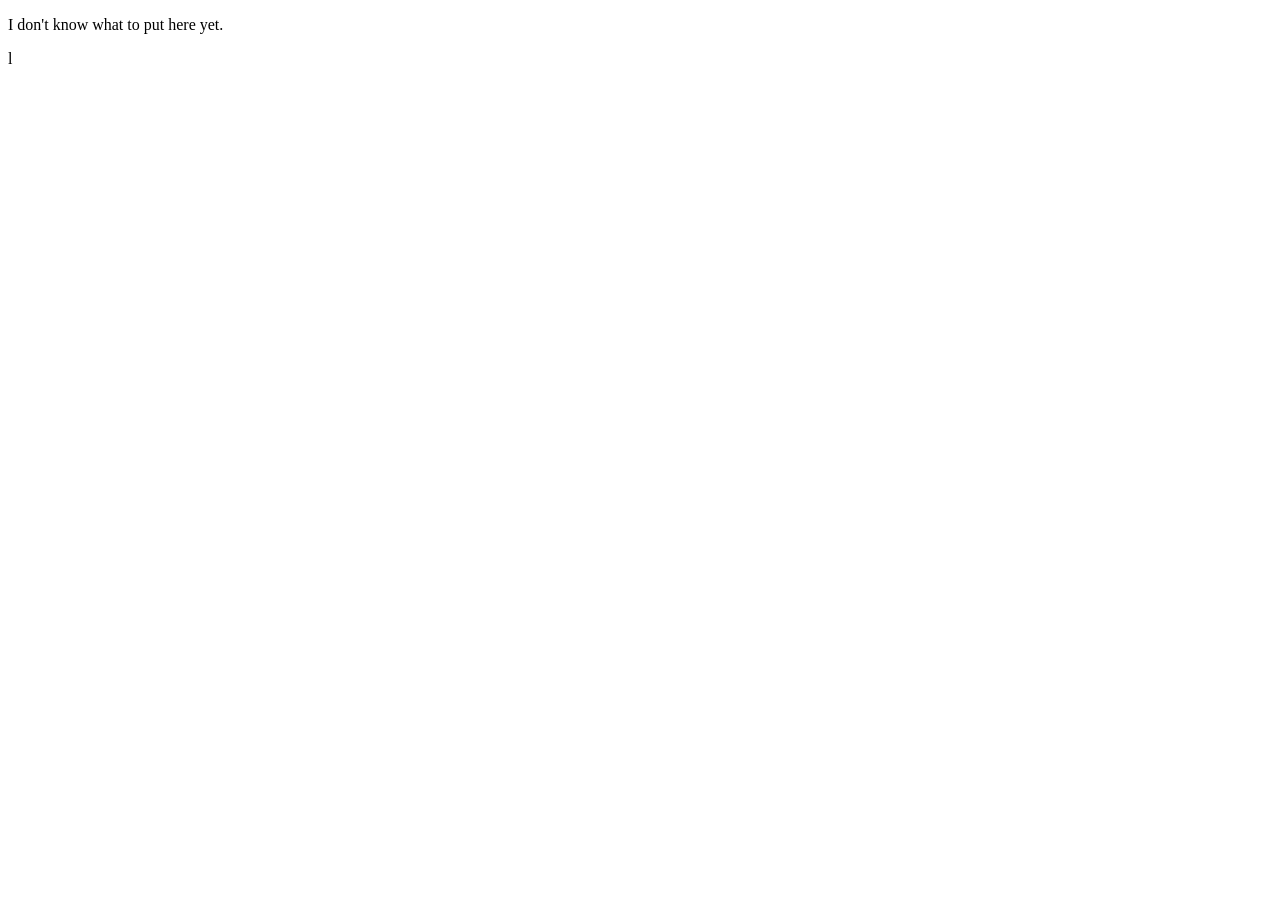
==== page/home.html @ cee9a675 "feat: initialize project structure with home page, favicon assets, and index redirect" ====
<!DOCTYPE html>
<html lang="en">

    <head>
        <meta charset="UTF-8">
        <meta name="viewport" content="width=device-width, initial-scale=1.0">

        <title>Document</title>
        <meta name="description" content="">
        <meta author="Rasya Akbar N.">

        <link rel="icon" href="/assets/favicon/favicon.ico" />
    </head>

    <body>
        <p>I don't know what to put here yet.</p>
    </body>

</html>l
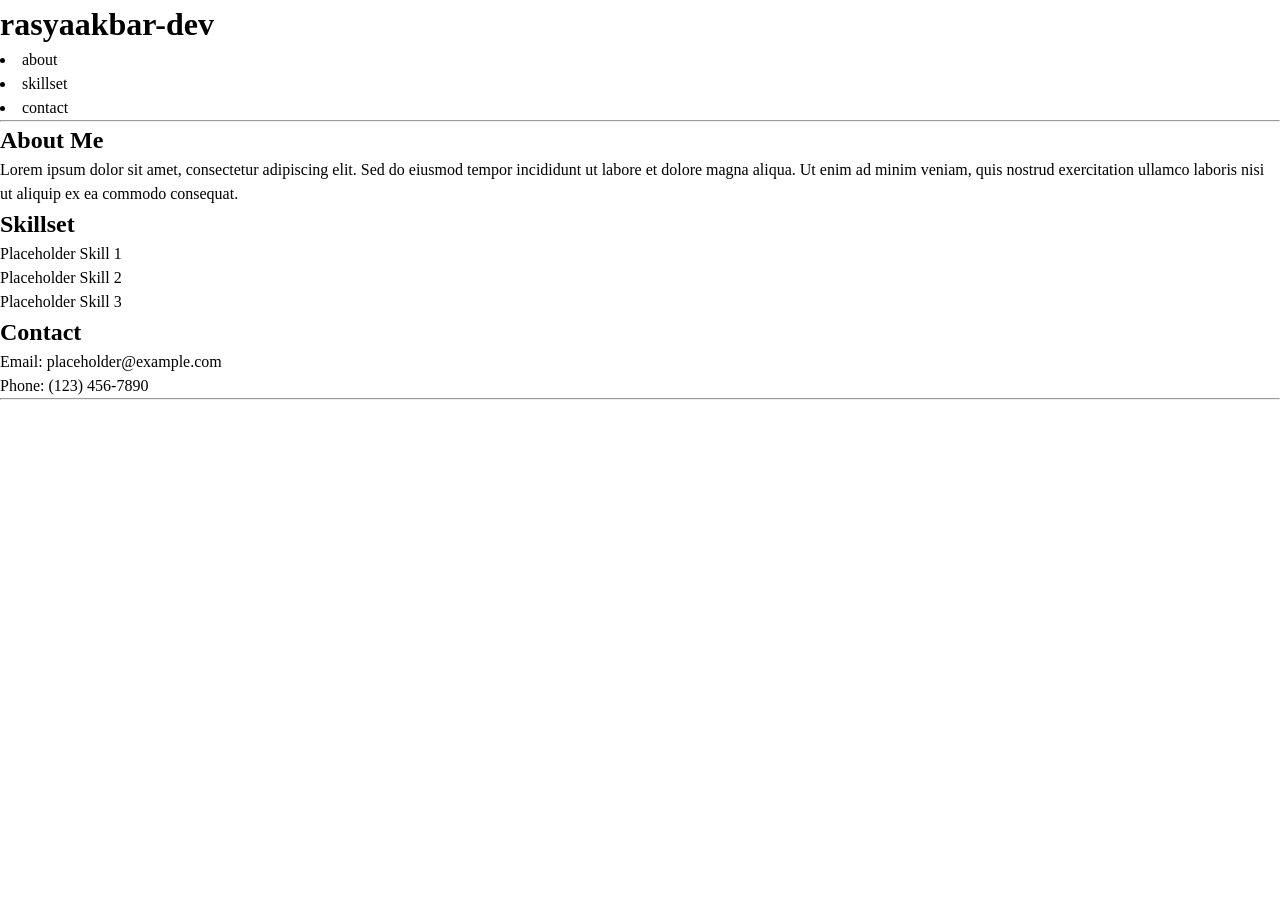
==== commit acde7537: "feat: implement home page structure with global CSS reset and navigation sections" ====
--- a/page/home.html
+++ b/page/home.html
@@ -10,10 +10,52 @@
         <meta author="Rasya Akbar N.">
 
         <link rel="icon" href="/assets/favicon/favicon.ico" />
+        <link href="./../style.css" rel="stylesheet" />
+        <link href="home.css" rel="stylesheet" />
     </head>
 
     <body>
-        <p>I don't know what to put here yet.</p>
+        <header>
+            <h1>rasyaakbar-dev</h1>
+
+            <nav>
+                <menu>
+                    <li><a href="#about">about</a></li>
+                    <li><a href="#skillset">skillset</a></li>
+                    <li><a href="#contact">contact</a></li>
+                </menu>
+            </nav>
+        </header>
+
+        <hr>
+
+        <main>
+            <section id="about">
+                <h2>About Me</h2>
+                <p>Lorem ipsum dolor sit amet, consectetur adipiscing elit. Sed do eiusmod tempor incididunt ut labore
+                    et dolore magna aliqua. Ut enim ad minim veniam, quis nostrud exercitation ullamco laboris nisi ut
+                    aliquip ex ea commodo consequat.</p>
+            </section>
+
+            <section id="skillset">
+                <h2>Skillset</h2>
+                <ul>
+                    <li>Placeholder Skill 1</li>
+                    <li>Placeholder Skill 2</li>
+                    <li>Placeholder Skill 3</li>
+                </ul>
+            </section>
+
+            <section id="contact">
+                <h2>Contact</h2>
+                <p>Email: placeholder@example.com</p>
+                <p>Phone: (123) 456-7890</p>
+            </section>
+        </main>
+
+        <hr>
+
+        <footer></footer>
     </body>
 
-</html>l+</html>
--- a/style.css
+++ b/style.css
@@ -0,0 +1,142 @@
+/* =========================================
+   Modern CSS Reset & Base Styles (Enhanced)
+   ========================================= */
+
+/* 1. Box sizing rules */
+*,
+*::before,
+*::after {
+    box-sizing: border-box;
+}
+
+/* 2. Remove default margin & padding */
+* {
+    margin: 0;
+    padding: 0;
+}
+
+/* 3. Root settings */
+html {
+    line-height: 1.5;
+    -webkit-text-size-adjust: 100%;
+    /* Prevent font scaling in landscape */
+    tab-size: 4;
+}
+
+/* 4. Body defaults */
+body {
+    min-height: 100vh;
+    text-rendering: optimizeSpeed;
+    -webkit-font-smoothing: antialiased;
+    -moz-osx-font-smoothing: grayscale;
+}
+
+/* 5. Improve media defaults */
+img,
+picture,
+video,
+canvas,
+svg {
+    display: block;
+    max-width: 100%;
+}
+
+/* Prevent distortion */
+img,
+video {
+    height: auto;
+}
+
+/* 6. Form elements inherit fonts */
+input,
+button,
+textarea,
+select {
+    font: inherit;
+    color: inherit;
+}
+
+/* 7. Remove built-in button styles */
+button {
+    background: none;
+    border: none;
+}
+
+/* 8. Anchor defaults */
+a {
+    text-decoration: none;
+    color: inherit;
+}
+
+/* 9. List styles reset */
+ul,
+ol {
+    list-style: none;
+}
+
+/* 10. Improve text wrapping */
+p,
+h1,
+h2,
+h3,
+h4,
+h5,
+h6 {
+    overflow-wrap: break-word;
+}
+
+/* 11. Create a stacking context root */
+#root,
+#__next {
+    isolation: isolate;
+}
+
+/* 12. Tables */
+table {
+    border-collapse: collapse;
+    border-spacing: 0;
+}
+
+/* 13. Text balance (modern browsers) */
+h1,
+h2,
+h3,
+h4 {
+    text-wrap: balance;
+}
+
+/* 14. Better default focus styles */
+:focus-visible {
+    outline: 2px solid currentColor;
+    outline-offset: 2px;
+}
+
+/* 15. Reduce motion for accessibility */
+@media (prefers-reduced-motion: reduce) {
+    html:focus-within {
+        scroll-behavior: auto;
+    }
+
+    *,
+    *::before,
+    *::after {
+        animation-duration: 0.01ms !important;
+        animation-iteration-count: 1 !important;
+        transition-duration: 0.01ms !important;
+    }
+}
+
+/* 16. Smooth scrolling (opt-in UX) */
+html:focus-within {
+    scroll-behavior: smooth;
+}
+
+/* 17. Default scrollbar (optional, WebKit only) */
+::-webkit-scrollbar {
+    width: 10px;
+}
+
+::-webkit-scrollbar-thumb {
+    background: rgba(0, 0, 0, 0.2);
+    border-radius: 999px;
+}
--- a/page/home.css
+++ b/page/home.css
@@ -0,0 +1 @@
+/* I have no motivation at all */
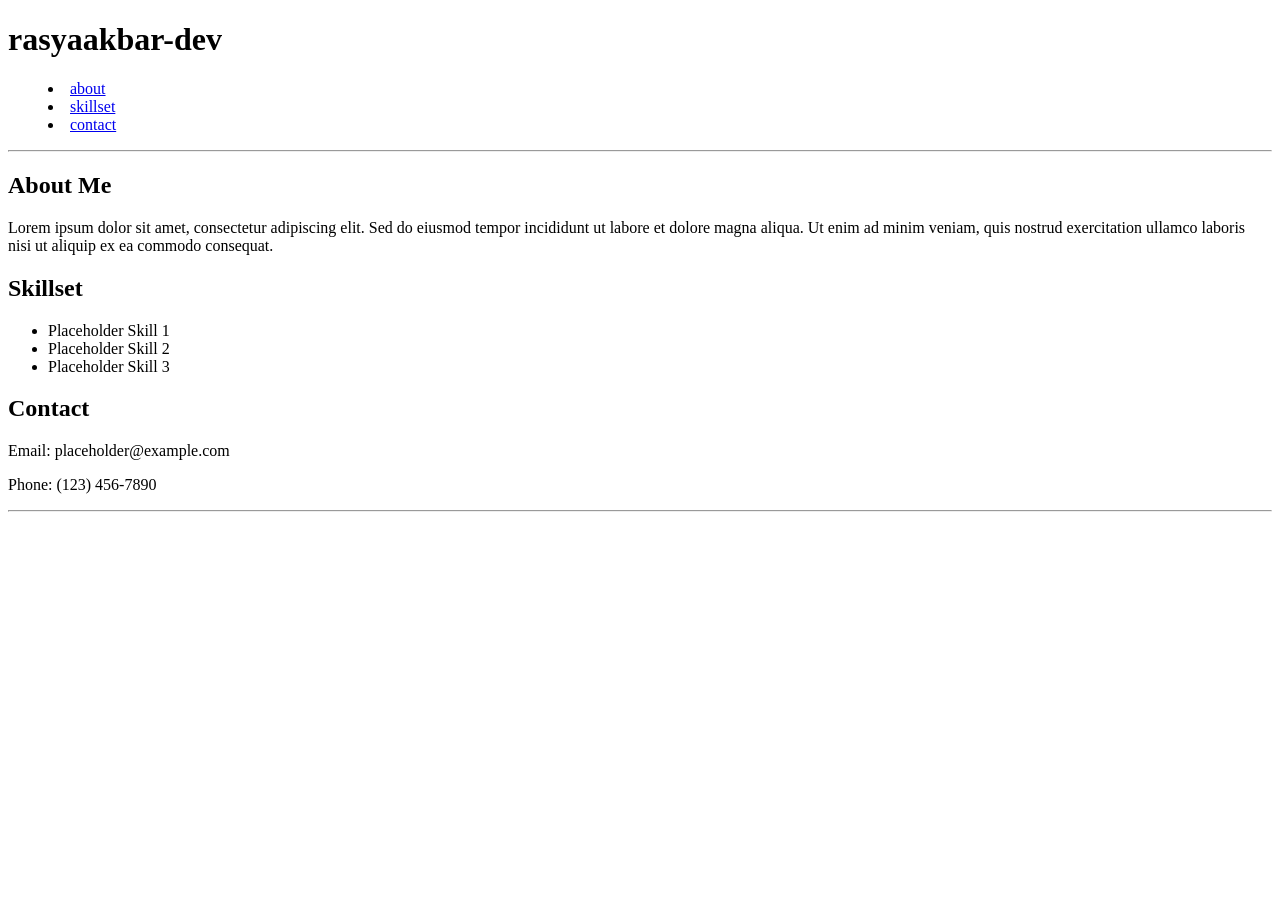
==== commit d25a8c7b: "refactor: migrate site configuration and root structure to new manifest and boilerplate files" ====
--- a/page/home.html
+++ b/page/home.html
@@ -10,7 +10,8 @@
         <meta author="Rasya Akbar N.">
 
         <link rel="icon" href="/assets/favicon/favicon.ico" />
-        <link href="./../style.css" rel="stylesheet" />
+        <link rel="manifest" href="site.webmanifest" />
+        <link href="/root.css" rel="stylesheet" />
         <link href="home.css" rel="stylesheet" />
     </head>
 
--- a/root.css
+++ b/root.css
@@ -0,0 +1 @@
+/* Some CSS boilerplate here */
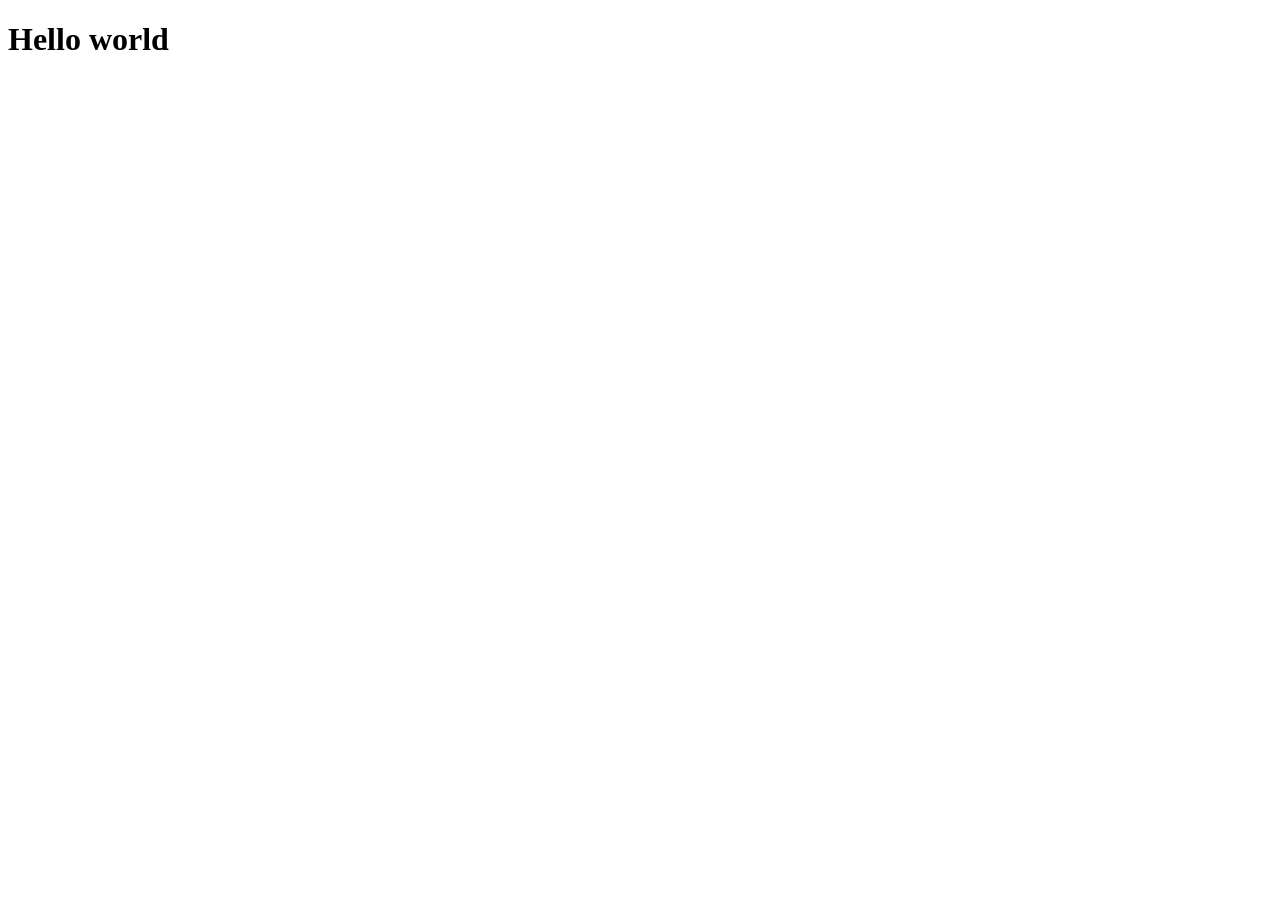
==== commit ce594b38: "feat: migrate project structure from markdown to static HTML with dedicated stylesheets and home pag" ====
--- a/page/home.html
+++ b/page/home.html
@@ -4,59 +4,11 @@
     <head>
         <meta charset="UTF-8">
         <meta name="viewport" content="width=device-width, initial-scale=1.0">
-
         <title>Document</title>
-        <meta name="description" content="">
-        <meta author="Rasya Akbar N.">
-
-        <link rel="icon" href="/assets/favicon/favicon.ico" />
-        <link rel="manifest" href="site.webmanifest" />
-        <link href="/root.css" rel="stylesheet" />
-        <link href="home.css" rel="stylesheet" />
     </head>
 
     <body>
-        <header>
-            <h1>rasyaakbar-dev</h1>
-
-            <nav>
-                <menu>
-                    <li><a href="#about">about</a></li>
-                    <li><a href="#skillset">skillset</a></li>
-                    <li><a href="#contact">contact</a></li>
-                </menu>
-            </nav>
-        </header>
-
-        <hr>
-
-        <main>
-            <section id="about">
-                <h2>About Me</h2>
-                <p>Lorem ipsum dolor sit amet, consectetur adipiscing elit. Sed do eiusmod tempor incididunt ut labore
-                    et dolore magna aliqua. Ut enim ad minim veniam, quis nostrud exercitation ullamco laboris nisi ut
-                    aliquip ex ea commodo consequat.</p>
-            </section>
-
-            <section id="skillset">
-                <h2>Skillset</h2>
-                <ul>
-                    <li>Placeholder Skill 1</li>
-                    <li>Placeholder Skill 2</li>
-                    <li>Placeholder Skill 3</li>
-                </ul>
-            </section>
-
-            <section id="contact">
-                <h2>Contact</h2>
-                <p>Email: placeholder@example.com</p>
-                <p>Phone: (123) 456-7890</p>
-            </section>
-        </main>
-
-        <hr>
-
-        <footer></footer>
+        <h1>Hello world</h1>
     </body>
 
 </html>
